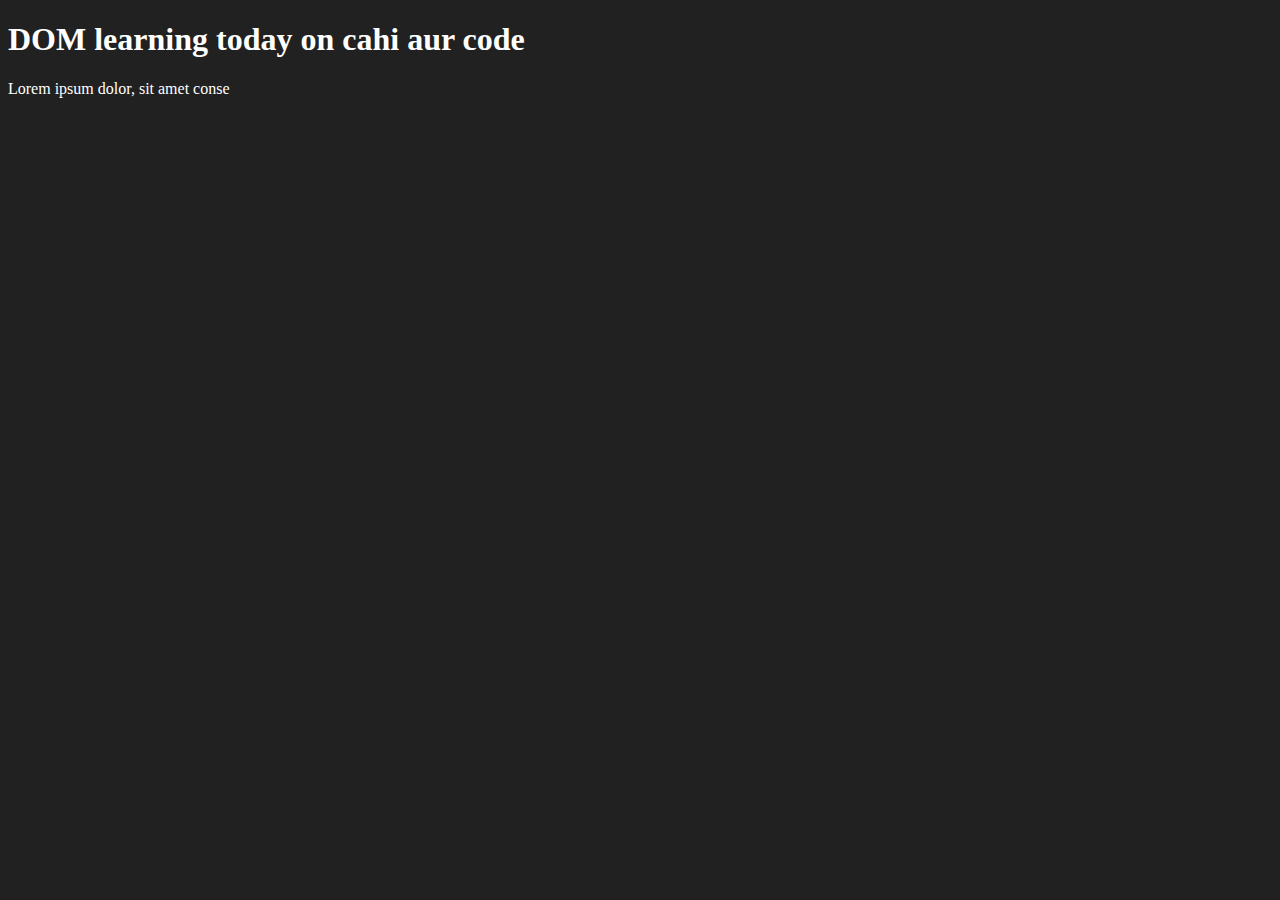
==== 06_DOM.js/one.html @ fd68c408 "html" ====
<!DOCTYPE html>
<html lang="en">
<head>
    <meta charset="UTF-8">
    
    <title>DOm learning</title>
    <style>
        .bg-black{background-color: #212121;color:#ffffff}
    </style>
</head>
<body class="bg-black">
    <div >
        <h1 id="title" class="heading">DOM learning today on cahi aur code</h1>
        <P>Lorem ipsum dolor, sit amet conse</P>

    </div>
    
</body>
</html>
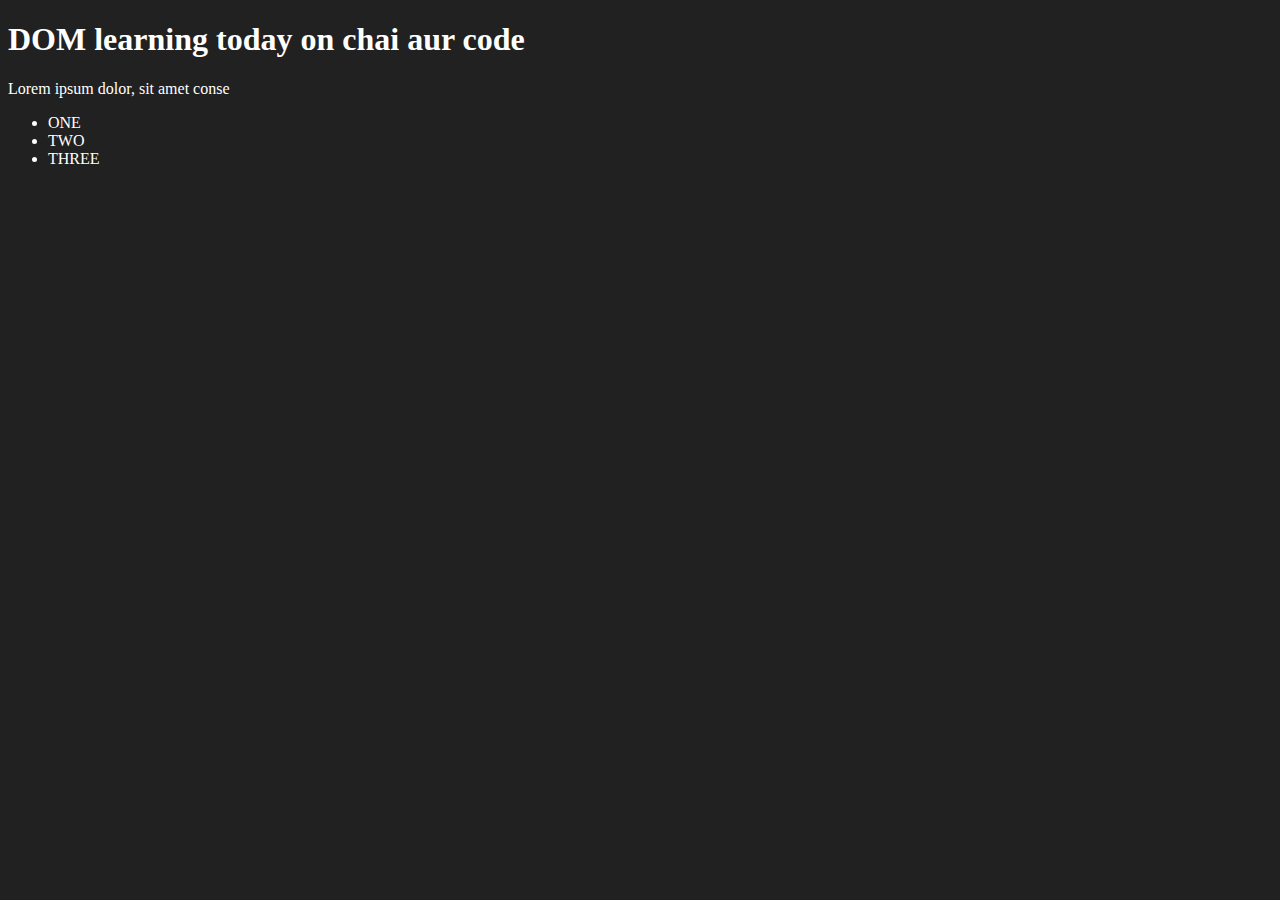
==== commit 9d86e5cf: "eee" ====
--- a/06_DOM.js/one.html
+++ b/06_DOM.js/one.html
@@ -10,8 +10,12 @@
 </head>
 <body class="bg-black">
     <div >
-        <h1 id="title" class="heading">DOM learning today on cahi aur code</h1>
+        <h1 id="title" class="heading">DOM learning today on chai aur code</h1>
         <P>Lorem ipsum dolor, sit amet conse</P>
+        <UL>
+            <LI>ONE</LI>
+            <LI>TWO</LI>
+            <LI>THREE</LI>
 
     </div>
     
